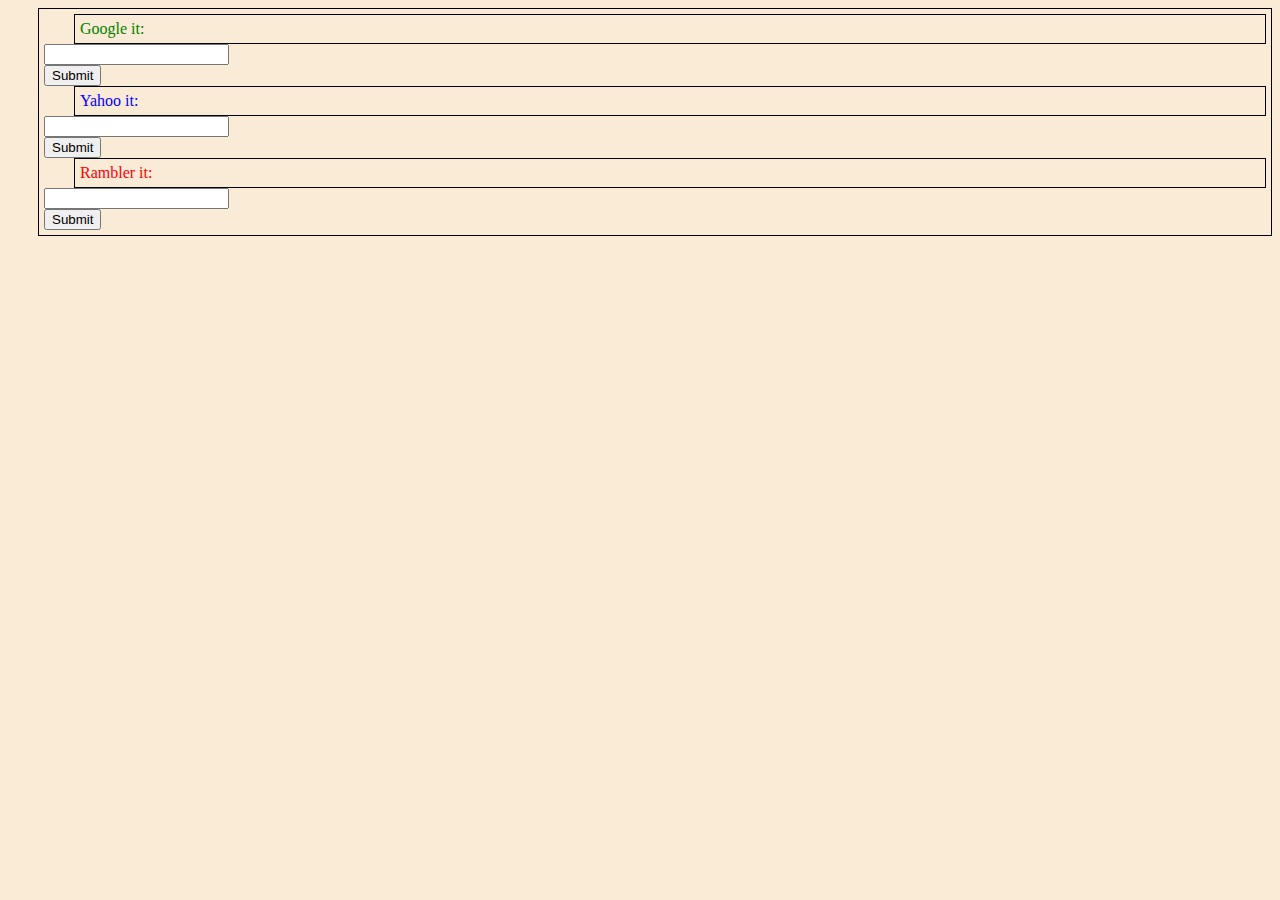
==== index.html @ 71083e4f "Добавила 3 формы поиска в разных поисковых системах" ====
<!DOCTYPE html>
<html lang="en">
<head>
    <meta charset="UTF-8">
    <title>Title</title>
    <style>
        body {
            font-family: Tahoma;
            background: antiquewhite;
        }
        div {
            color: red;
            margin-left: 30px;
            padding: 5px;
            border: 1px solid #000;
        }
        .google {
            color: green;
        }
        .yahoo {
            color: blue;
        }
    </style>
</head>
<div>
<div class="google">Google it:</div>
<form action="https://www.google.com/search">
    <input name="q">
    <br>
    <input type="submit">
</form>
<div class="yahoo">Yahoo it:</div>
<form action="https://search.yahoo.com/search">
    <input name="p">
    <br>
    <input type="submit">
</form>
<div class="rambler">Rambler it:</div>
<form action="https://nova.rambler.ru/search">
    <input name="query">
    <br>
    <input type="submit">
</form>
</body>
</html>
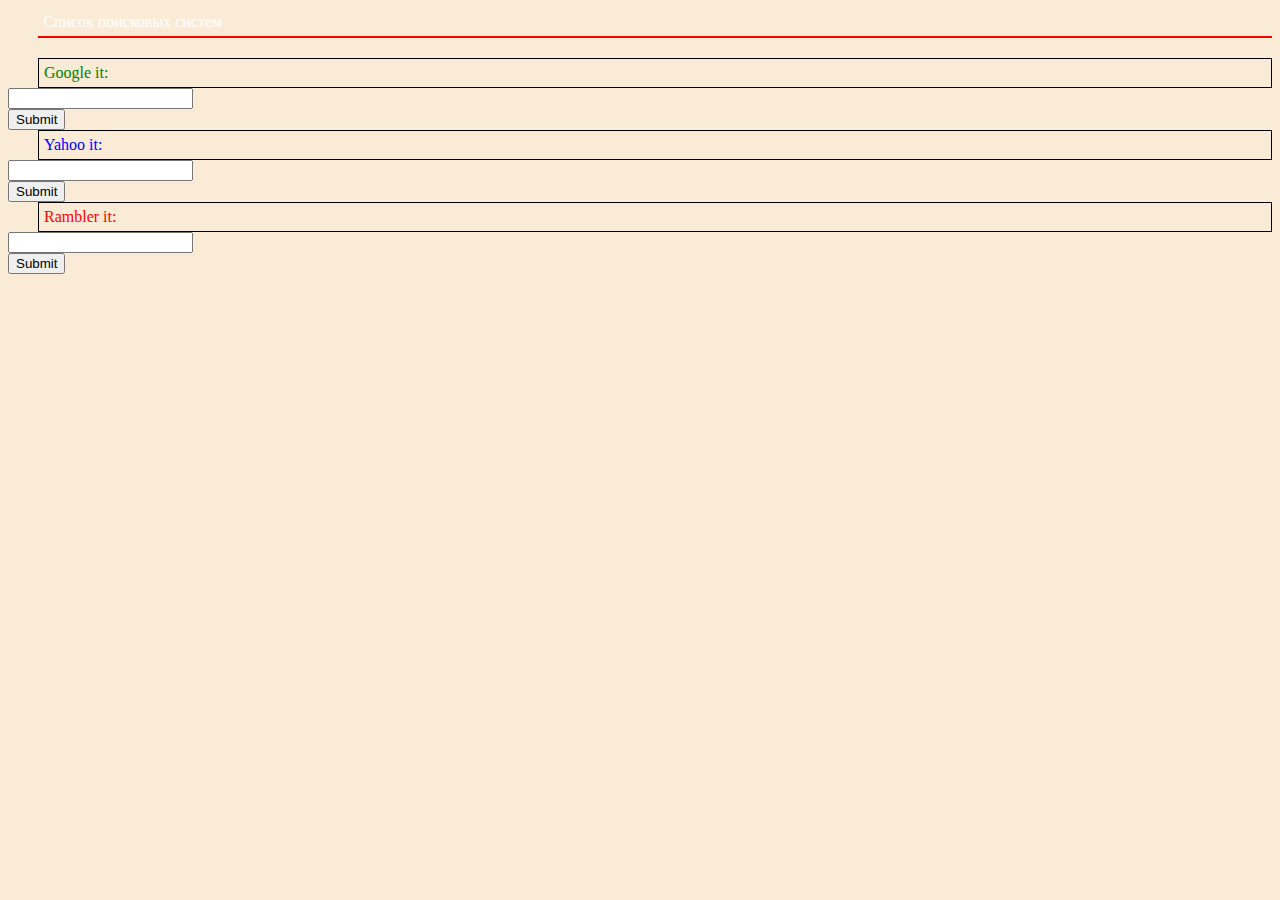
==== commit eda541ed: "Выполнила тестовое задание" ====
--- a/index.html
+++ b/index.html
@@ -2,7 +2,7 @@
 <html lang="en">
 <head>
     <meta charset="UTF-8">
-    <title>Title</title>
+    <title>Поисковые системы мира</title>
     <style>
         body {
             font-family: Tahoma;
@@ -20,9 +20,16 @@
         .yahoo {
             color: blue;
         }
+        .simple {
+            color: white;
+            border: none;
+            border-bottom: 2px solid red;
+            margin-bottom: 20px;
+        }
     </style>
 </head>
-<div>
+<body>
+<div class="simple">Список поисковых систем</div>
 <div class="google">Google it:</div>
 <form action="https://www.google.com/search">
     <input name="q">
